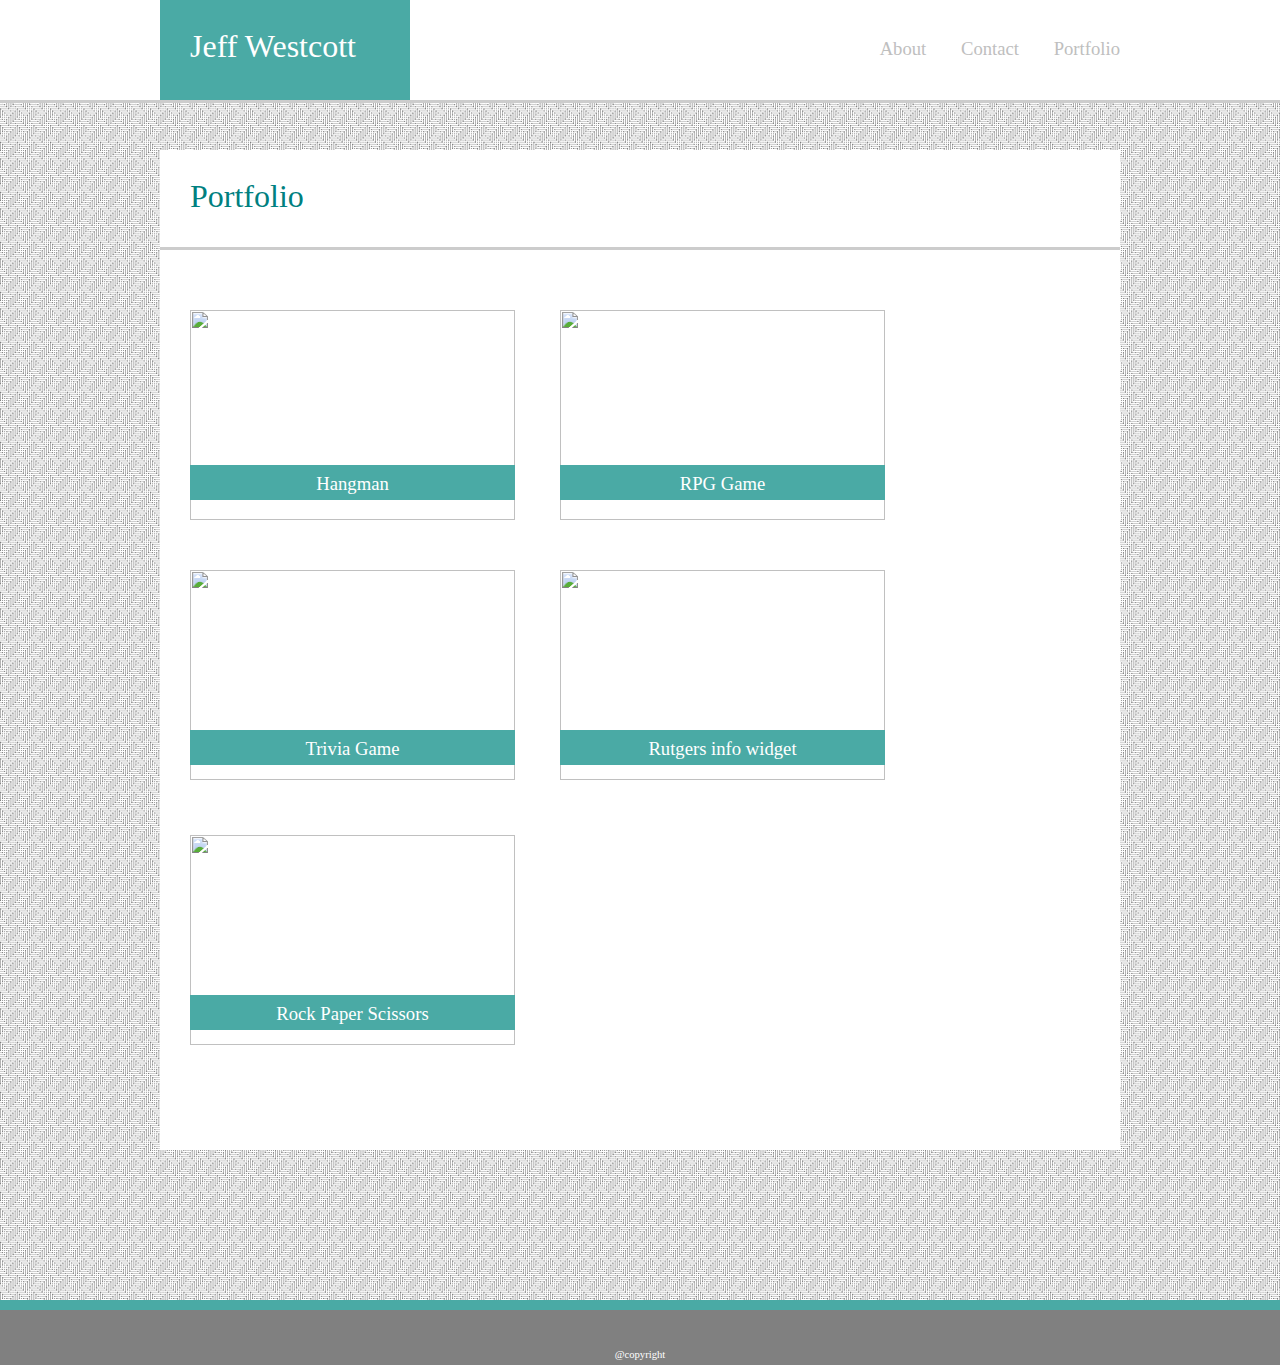
==== portfolio.html @ 1865bf37 "initial commit" ====
<!DOCTYPE html>
<html>

<head>
  <link rel="stylesheet" href="assets/css/reset.css">
  <link rel="stylesheet" type="text/css" href="assets/css/style.css">
  <meta charset="UTF-8">
  <title>Jeff's Portfolio</title>
</head>

<body class="body2">
  <div class="header">
    <div id="name-links">
      <h1 id="name">Jeff Westcott</h1>
      <h2 id="pageLinks">
        <a class="links" href="index.html">About </a>
        <a class="links" href="contact.html"> Contact </a>
        <a class="links" href="portfolio.html"> Portfolio </a>
      </h2>
    </div>
  </div>


  <div class="box-set">

    <h1 id="ContentHead"> Portfolio</h1>

    <!-- 1st box -->
    <div class="pic box box-1">
      <a class="picLinks" href="https://www.youtube.com/channel/UCCY4gHahVgjhYDEL8P-8LhQ?view_as=subscriber" target="_blank">
        <img class="img1" src="https://cdn.instructables.com/FZN/8U7N/JCGKCTA9/FZN8U7NJCGKCTA9.LARGE.jpg">
      </a>

    </div>
    <div class="box box-2"><a class="titlelinks" href="https://www.youtube.com/channel/UCCY4gHahVgjhYDEL8P-8LhQ?view_as=subscriber"
        target="_blank">
        Hangman</a>
    </div>

    <!-- 2nd box -->
    <div class="pic box box-3">
      <a class="picLinks" href="https://www.youtube.com/channel/UCCY4gHahVgjhYDEL8P-8LhQ?view_as=subscriber" target="_blank">
        <img class="img1" src="https://i.ytimg.com/vi/dcMFOtnKiwM/maxresdefault.jpg">
      </a>

    </div>
    <div class="box box-4"><a class="titlelinks" href="https://www.youtube.com/channel/UCCY4gHahVgjhYDEL8P-8LhQ?view_as=subscriber"
        target="_blank">
        RPG Game</a>
    </div>

    <!-- 3rd box -->
    <div class="pic box box-5">
      <a class="picLinks" href="https://www.youtube.com/channel/UCCY4gHahVgjhYDEL8P-8LhQ?view_as=subscriber" target="_blank">
        <img class="img1" src="https://content-artshub-com-au.s3.amazonaws.com/managedimages/content/2-273647-Main-600x450-7.jpg">
      </a>

    </div>
    <div class="box box-6"><a class="titlelinks" href="https://www.youtube.com/channel/UCCY4gHahVgjhYDEL8P-8LhQ?view_as=subscriber"
        target="_blank">
        Trivia Game</a>
    </div>

    <!-- 4th box -->
    <div class="pic box box-7">
        <a class="picLinks" href="https://www.youtube.com/channel/UCCY4gHahVgjhYDEL8P-8LhQ?view_as=subscriber" target="_blank">
          <img class="img1" src="https://shivjisakina.github.io/Basic-Portfolio/assets/images/technics-q-c-640-480-7.jpg">
        </a>
  
      </div>
      <div class="box box-8"><a class="titlelinks" href="https://www.youtube.com/channel/UCCY4gHahVgjhYDEL8P-8LhQ?view_as=subscriber"
          target="_blank">
          Rutgers info widget</a>
      </div>
      <!-- 5th box -->
      <div class="pic box box-9">
          <a class="picLinks" href="https://www.youtube.com/channel/UCCY4gHahVgjhYDEL8P-8LhQ?view_as=subscriber" target="_blank">
            <img class="img1" src="https://previews.123rf.com/images/stellar001/stellar0011605/stellar001160500009/56784300-rock-paper-scissors.jpg">
          </a>
    
        </div>
        <div class="box box-10"><a class="titlelinks" href="https://www.youtube.com/channel/UCCY4gHahVgjhYDEL8P-8LhQ?view_as=subscriber"
            target="_blank">
            Rock Paper Scissors </a>
        </div>
  </div>
  <footer id="footer2"> @copyright
  </footer>
</body>

</html>
---- assets/css/style.css ----
.header {
    position: fixed;
    top: 0;
    width: 100%;
    margin: 0 auto;
    background: #ffffff;
    border-bottom: solid #cccccc;
    height: 100px;
    z-index: 15;

}

#name-links {
    font-family: 'Georgia', Times, Times 'Times New Roman', Times, serif, serif;
    width: 960px;
    margin: 0 auto;
}

#name {
    font-size: 24pt;
    color: white;
    padding: 30px;
    background: #4aaaa5;
    float: left;
    Width: 250px;
    height: 100px;
    box-sizing: border-box;

}

#pageLinks {
    float: right;
    width: 350px;
    word-spacing: 30px;
    padding-top: 40px;
    text-align: right;
    font-size: 14pt;
}

.links {
    text-decoration: none;
    opacity: .5;
    color: grey;
}

.links:hover {
    color: teal;

}

.links:visited:hover {
    color: teal;
}

.links:visited {
    color: grey;
    text-decoration: none;
}

section {
    margin-top: 150px;
}


#ContentHead {
    /* position: fixed;   */
    background: #ffffff;
    border-bottom: solid #cccccc;
    width: 960px;
    margin: 0px auto;
    box-sizing: border-box;
    color: teal;
    height: 100px;
    font-size: 24pt;
    padding-top: 30px;
    padding-left: 30px;

}

.body1 {
    background-image: url("crossline-lines.png");
    background-repeat: repeat;
    font: "Arial', 'Helvetica Neue', 'Helvetica', 'sans-serif'";
    height: 700px;
}


#content1 {
    /* float: left; */
    background: #ffffff;
    width: 960px;
    margin: 0 auto;
    line-height: 2.0;
    /* font: "Arial', 'Helvetica Neue', 'Helvetica', 'sans-serif'"; */
    padding: 30px;
    box-sizing: border-box;
    margin-bottom: 50px;

}

#photo {
    height: 250px;
    width: 250px;
    float: left;
    padding-right: 20px;
    box-sizing: border-box;
}

form {
    clear: both;
    background: #ffffff;
    height: 900;
    width: 960px;
    margin: 0 auto;
    color: black;
    text-align: left;
    padding: 30px;
    box-sizing: border-box;
    line-height: 25px;
    margin-bottom: 50px;
}

.input1 {
    width: 900px;
}

.input2 {
    width: 900px;
    height: 100px;
    overflow: auto;

}

#footer1 {

    width: 100%;
    color: #ffffff;
    margin: 0 auto;
    background: grey;
    border-top: solid #4aaaa5;
    border-width: 10px;
    height: 25px;
    padding-top: 40px;
    font-size: 8pt;
    text-align: center;
    box-sizing: border-box;
    height: 65px;
    margin-top: 100px;



}

#footer2 {

    width: 100%;
    color: #ffffff;
    margin: 0 auto;
    background: grey;
    border-top: solid #4aaaa5;
    border-width: 10px;
    height: 25px;
    text-align: center;
    box-sizing: border-box;
    height: 65px;
    margin-top: 100px;
    padding-top: 40px;
    font-size: 8pt;

}

.body2 {
    background-image: url("crossline-lines.png");
    background-repeat: repeat;
    font: "Arial', 'Helvetica Neue', 'Helvetica', 'sans-serif'";
    height: 545px;
}

.body3 {
    background-image: url("crossline-lines.png");
    background-repeat: repeat;
    font: "Arial', 'Helvetica Neue', 'Helvetica', 'sans-serif'";
}

.box-set {
    height: 1000px;
    position: relative;
    width: 960px;
    background: #ffffff;
    margin: 150px auto;
    z-index: 10;


}

.img1 {
    /* position: relative; */
    height: 210px;
    width: 325px;
}

.box {
    position: relative;
}

.pic{
    width: 175px;
    height: 175px;
}
.box-1 {
    top: 6%;
    left: 30px;
}

.box-2 {
    top: 40px;
    left: 30px;
    text-decoration: none;
    margin-bottom: 10px;
    height: 35px;
    width: 325px;
    background-color: #4aaaa5;
    text-align: center;
    padding: 10px;
    box-sizing: border-box;
}

.titlelinks{
    text-decoration: none;
    color: white;
    font-size: 14pt;
}
 
.titlelinks:hover{
    color:grey;
}

.box-3{
    top: -170px;
    left: 390px;
    margin-bottom: 10px;
    height: 35px;
    width: 210px;
    text-align: center;
    padding: 10px;
    box-sizing: border-box;
}

.box-4{
    top: -50px;
    left: 400px;
    text-decoration: none;
    margin-bottom: 10px;
    height: 35px;
    width: 325px;
    background-color: #4aaaa5;
    text-align: center;
    padding: 10px;
    box-sizing: border-box;
}

.box-5{
    top: 0px;
    left: 20px;
    margin-bottom: 10px;
    height: 35px;
    width: 210px;
    text-align: center;
    padding: 10px;
    box-sizing: border-box;
}

.box-6{
    top: 125px;
    left: 30px;
    text-decoration: none;
    margin-bottom: 10px;
    height: 35px;
    width: 325px;
    background-color: #4aaaa5;
    text-align: center;
    padding: 10px;
    box-sizing: border-box;
}

.box-7 {
    top: -90px;
    left: 390px;
    margin-bottom: 10px;
    height: 35px;
    width: 210px;
    text-align: center;
    padding: 10px;
    box-sizing: border-box;

}

.box-8 {
    top: 35px;
    left: 400px;
    text-decoration: none;
    margin-bottom: 10px;
    height: 35px;
    width: 325px;
    background-color: #4aaaa5;
    text-align: center;
    padding: 10px;
    box-sizing: border-box;
}

.box-9 {
    top: 85px;
    left: 20px;
    margin-bottom: 10px;
    height: 35px;
    width: 210px;
    text-align: center;
    padding: 10px;
    box-sizing: border-box;

}

.box-10 {
    top: 210px;
    left: 30px;
    text-decoration: none;
    margin-bottom: 10px;
    height: 35px;
    width: 325px;
    background-color: #4aaaa5;
    text-align: center;
    padding: 10px;
    box-sizing: border-box;
}

* {
    margin: 0;
}
html, body {
    height: 100%;
}
.wrapper {
    min-height: 100%;
    height: auto !important;
    height: 100%;
    margin: 0 auto -142px; /* the bottom margin is the negative value of the footer's height */
}
.footer, .push {
    height: 142px; /* .push must be the same height as .footer */
}

@media (max-width: 960px) {
    #content1 {
        width: 768px;
    }

    #form{
        width: 768px;
    }
    #ContentHead {
        width:768px;
    }
    #name-links {
        width:768px;
    }
    .input1{
        width: 700px;
    }
    .input2{
        width: 700px;
    }
    .box-set {
        width: 768px;
    }

}

@media (max-width: 768px) {
    #content1 {
        width: 640px;
    }
    #ContentHead {
        width: 640px;
    }
    #name {
        padding: 30px;
    }
    #name-links{
        width: 640px;
    }
    #form{
        width: 640px;
    }
    .input1{
        width: 580px;

    }
    .input2{
        width: 580px;   
    }
    .box-set {
        width: 640px;
        height: 1500px;
    }
    .box-1 {
        top: 2%;
        left: 30px;
    }
    
    .box-2 {
        top: 25px;
        left: 30px;
        text-decoration: none;
        margin-bottom: 10px;
        height: 35px;
        width: 325px;
        background-color: #4aaaa5;
        text-align: center;
        padding: 10px;
        box-sizing: border-box;
    }
    .box-3{
        top: 650px;
        left: 20px;
        margin-bottom: 10px;
        height: 35px;
        width: 210px;
        text-align: center;
        padding: 10px;
        box-sizing: border-box;
    }
    .box-4{
        top: 775px;
        left: 30px;
        text-decoration: none;
        margin-bottom: 10px;
        height: 35px;
        width: 325px;
        background-color: #4aaaa5;
        text-align: center;
        padding: 10px;
        box-sizing: border-box;
    }

    .box-7 {
        top: 750px;
        left: 20px;
        margin-bottom: 10px;
        height: 35px;
        width: 210px;
        text-align: center;
        padding: 10px;
        box-sizing: border-box;
    
    }
    
    .box-8 {
        top: 875px;
        left: 30px;
        text-decoration: none;
        margin-bottom: 10px;
        height: 35px;
        width: 325px;
        background-color: #4aaaa5;
        text-align: center;
        padding: 10px;
        box-sizing: border-box;
    }


    

}

@media (max-width: 640px) {
    #content1 {
        width: 450px;
    }
    #ContentHead {
        width: 450px;
    }
    #name {
        float: left;
        width: 100%;
        margin: 0 auto;
        position: absolute;
        text-align: center;
        height: 75px;
    }
    #name-links{
        width: 640px;
    }

    .header{
        position: absolute;
    }
    #pageLinks{
        float: left;
        width: 100%;
        margin: 75px auto;
        position: absolute;
        padding: 20px 40px 10px 10px;
        background: white;
        text-align: center;
    }
    #photo{
        width: 400px;
        height: 300px;
    }
     #form{
        width: 450px;
    }
    .input1{
        width: 390px;

    }
    .input2{
        width: 390px;   
    }

    .box-set {
        width: 450px;
        height: 1500px;
    }
    


    

}
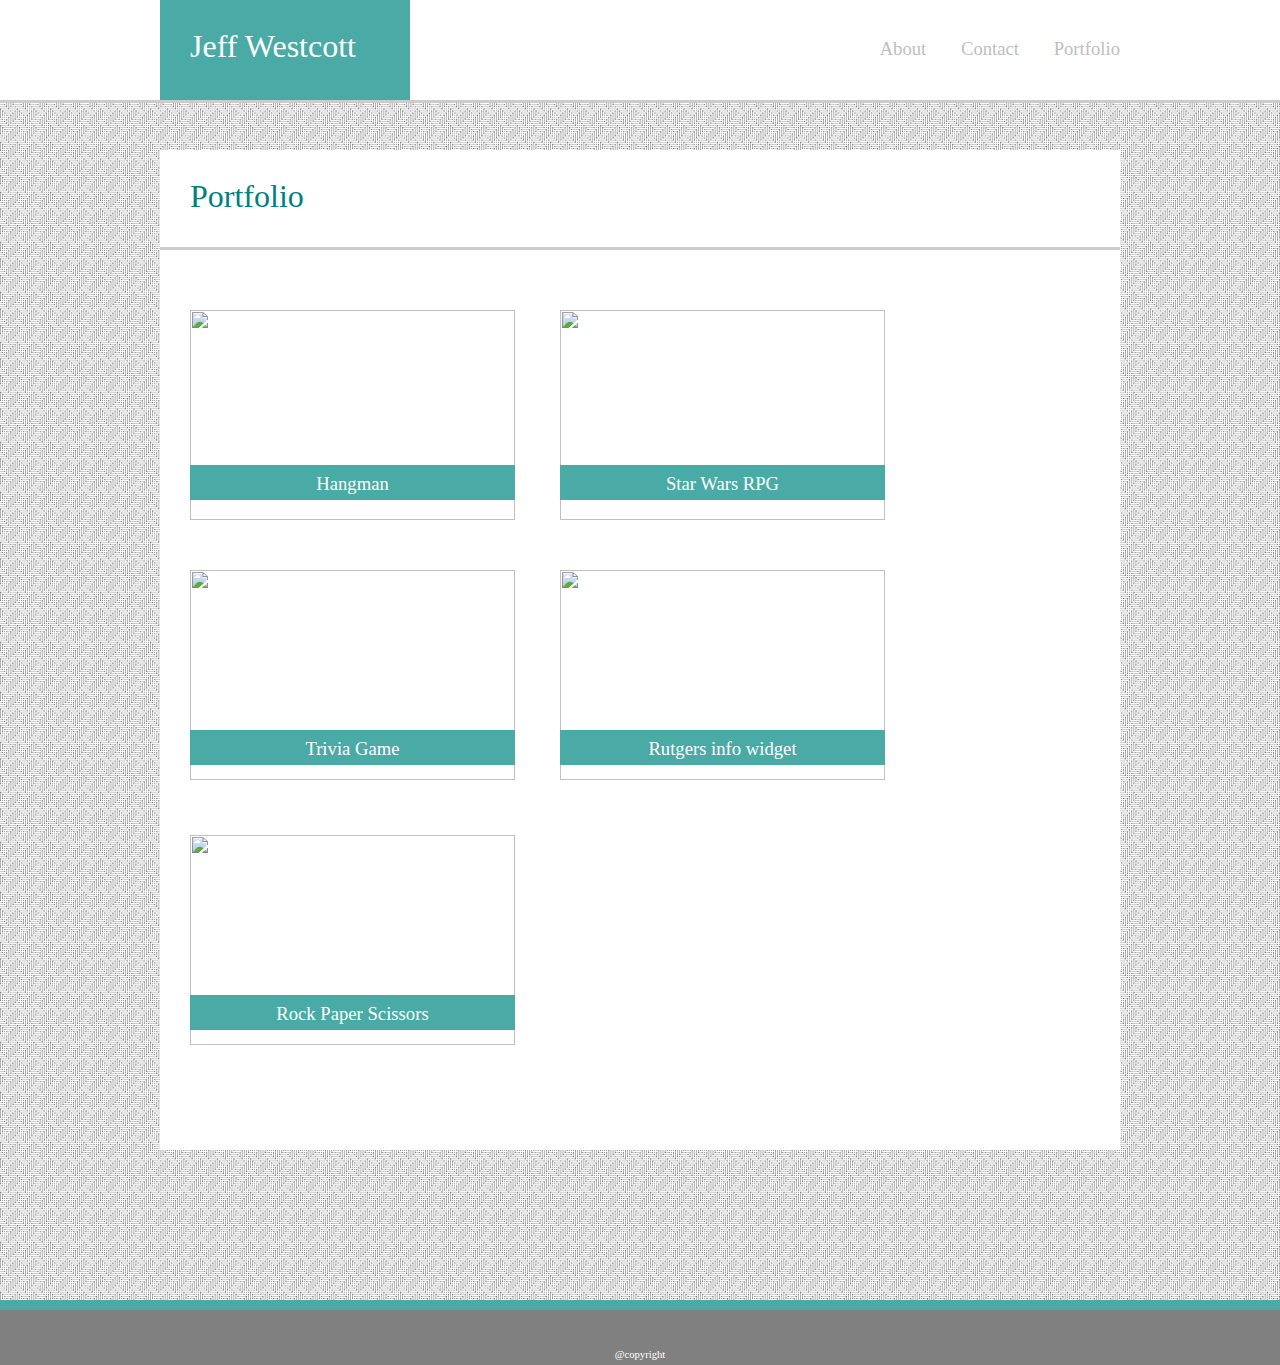
==== commit d8e65446: "update April 8" ====
--- a/portfolio.html
+++ b/portfolio.html
@@ -27,26 +27,26 @@
 
     <!-- 1st box -->
     <div class="pic box box-1">
-      <a class="picLinks" href="https://www.youtube.com/channel/UCCY4gHahVgjhYDEL8P-8LhQ?view_as=subscriber" target="_blank">
+      <a class="picLinks" href="https://jwestcott9.github.io/Word-Guess-Game/" target="_blank">
         <img class="img1" src="https://cdn.instructables.com/FZN/8U7N/JCGKCTA9/FZN8U7NJCGKCTA9.LARGE.jpg">
       </a>
 
     </div>
-    <div class="box box-2"><a class="titlelinks" href="https://www.youtube.com/channel/UCCY4gHahVgjhYDEL8P-8LhQ?view_as=subscriber"
+    <div class="box box-2"><a class="titlelinks" href="https://jwestcott9.github.io/Word-Guess-Game/"
         target="_blank">
         Hangman</a>
     </div>
 
     <!-- 2nd box -->
     <div class="pic box box-3">
-      <a class="picLinks" href="https://www.youtube.com/channel/UCCY4gHahVgjhYDEL8P-8LhQ?view_as=subscriber" target="_blank">
-        <img class="img1" src="https://i.ytimg.com/vi/dcMFOtnKiwM/maxresdefault.jpg">
+      <a class="picLinks" href="https://jwestcott9.github.io/unit-4-game/" target="_blank">
+        <img class="img1" src="https://i.ytimg.com/vi/ngElkyQ6Rhs/hqdefault.jpg">
       </a>
 
     </div>
-    <div class="box box-4"><a class="titlelinks" href="https://www.youtube.com/channel/UCCY4gHahVgjhYDEL8P-8LhQ?view_as=subscriber"
+    <div class="box box-4"><a class="titlelinks" href="https://jwestcott9.github.io/unit-4-game/"
         target="_blank">
-        RPG Game</a>
+        Star Wars RPG</a>
     </div>
 
     <!-- 3rd box -->
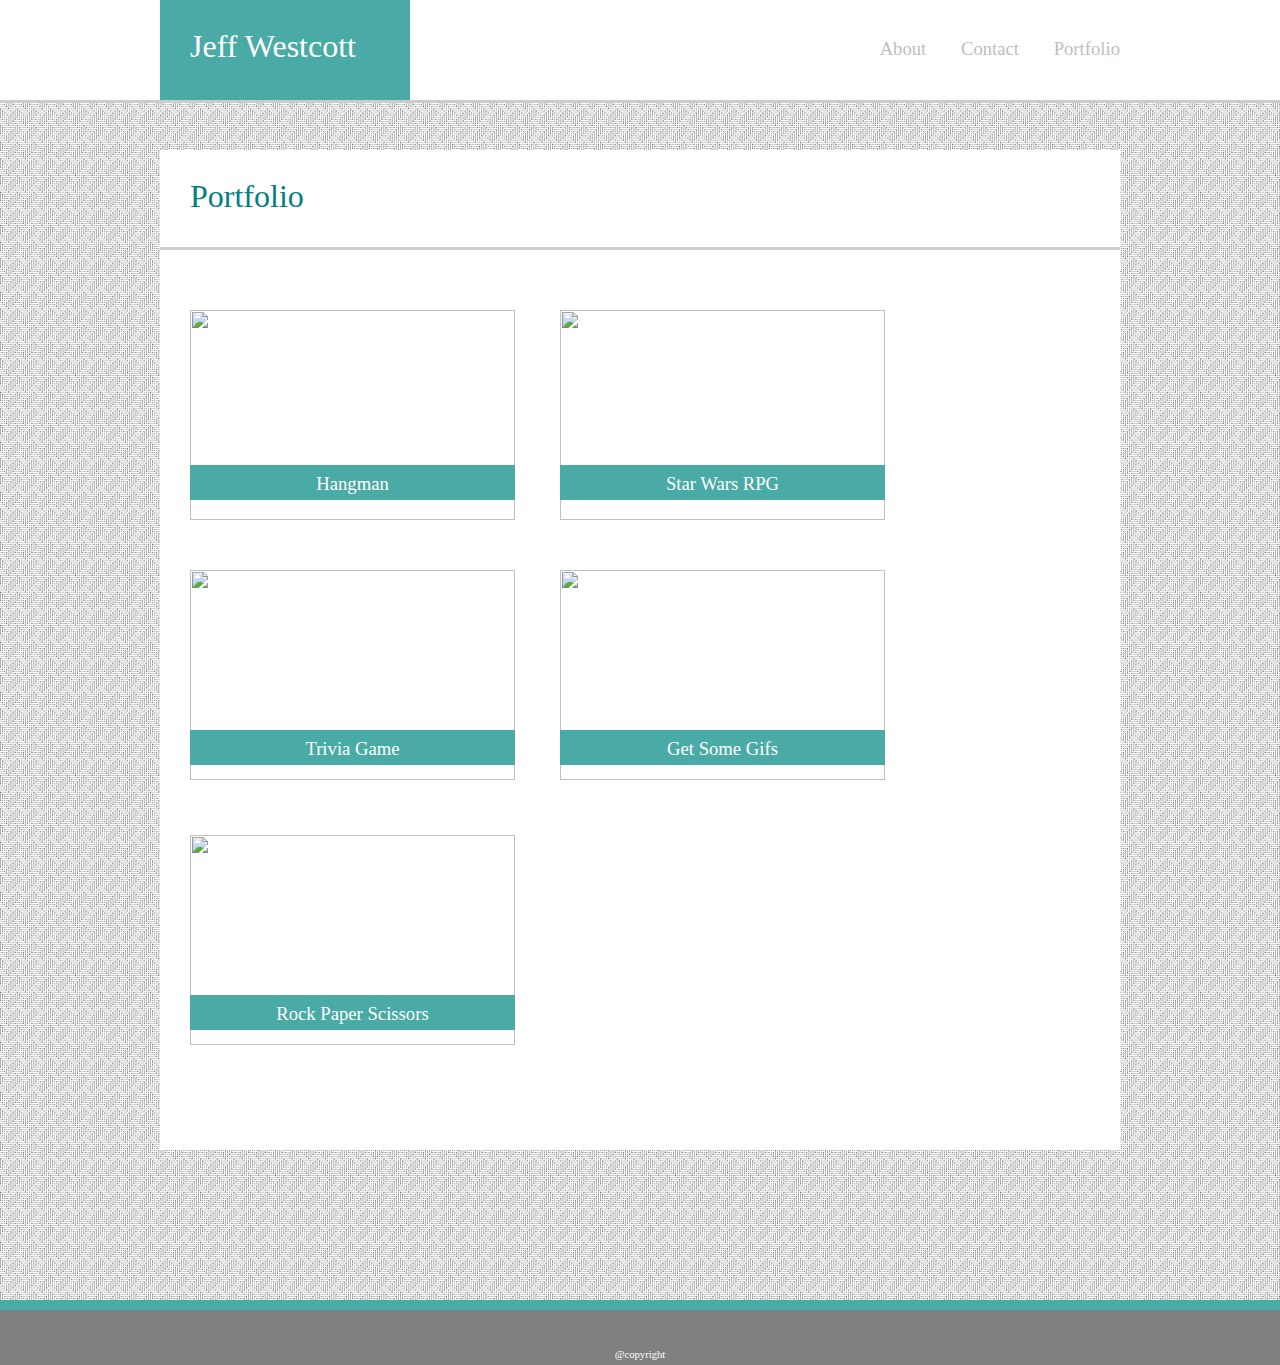
==== commit b4016bfd: "trivia and gif update" ====
--- a/portfolio.html
+++ b/portfolio.html
@@ -51,26 +51,26 @@
 
     <!-- 3rd box -->
     <div class="pic box box-5">
-      <a class="picLinks" href="https://www.youtube.com/channel/UCCY4gHahVgjhYDEL8P-8LhQ?view_as=subscriber" target="_blank">
+      <a class="picLinks" href="https://jwestcott9.github.io/TriviaGame/" target="_blank">
         <img class="img1" src="https://content-artshub-com-au.s3.amazonaws.com/managedimages/content/2-273647-Main-600x450-7.jpg">
       </a>
 
     </div>
-    <div class="box box-6"><a class="titlelinks" href="https://www.youtube.com/channel/UCCY4gHahVgjhYDEL8P-8LhQ?view_as=subscriber"
+    <div class="box box-6"><a class="titlelinks" href="https://jwestcott9.github.io/TriviaGame/"
         target="_blank">
         Trivia Game</a>
     </div>
 
     <!-- 4th box -->
     <div class="pic box box-7">
-        <a class="picLinks" href="https://www.youtube.com/channel/UCCY4gHahVgjhYDEL8P-8LhQ?view_as=subscriber" target="_blank">
+        <a class="picLinks" href="https://jwestcott9.github.io/GifButtons/" target="_blank">
           <img class="img1" src="https://shivjisakina.github.io/Basic-Portfolio/assets/images/technics-q-c-640-480-7.jpg">
         </a>
   
       </div>
-      <div class="box box-8"><a class="titlelinks" href="https://www.youtube.com/channel/UCCY4gHahVgjhYDEL8P-8LhQ?view_as=subscriber"
+      <div class="box box-8"><a class="titlelinks" href="https://jwestcott9.github.io/GifButtons/"
           target="_blank">
-          Rutgers info widget</a>
+          Get Some Gifs</a>
       </div>
       <!-- 5th box -->
       <div class="pic box box-9">
